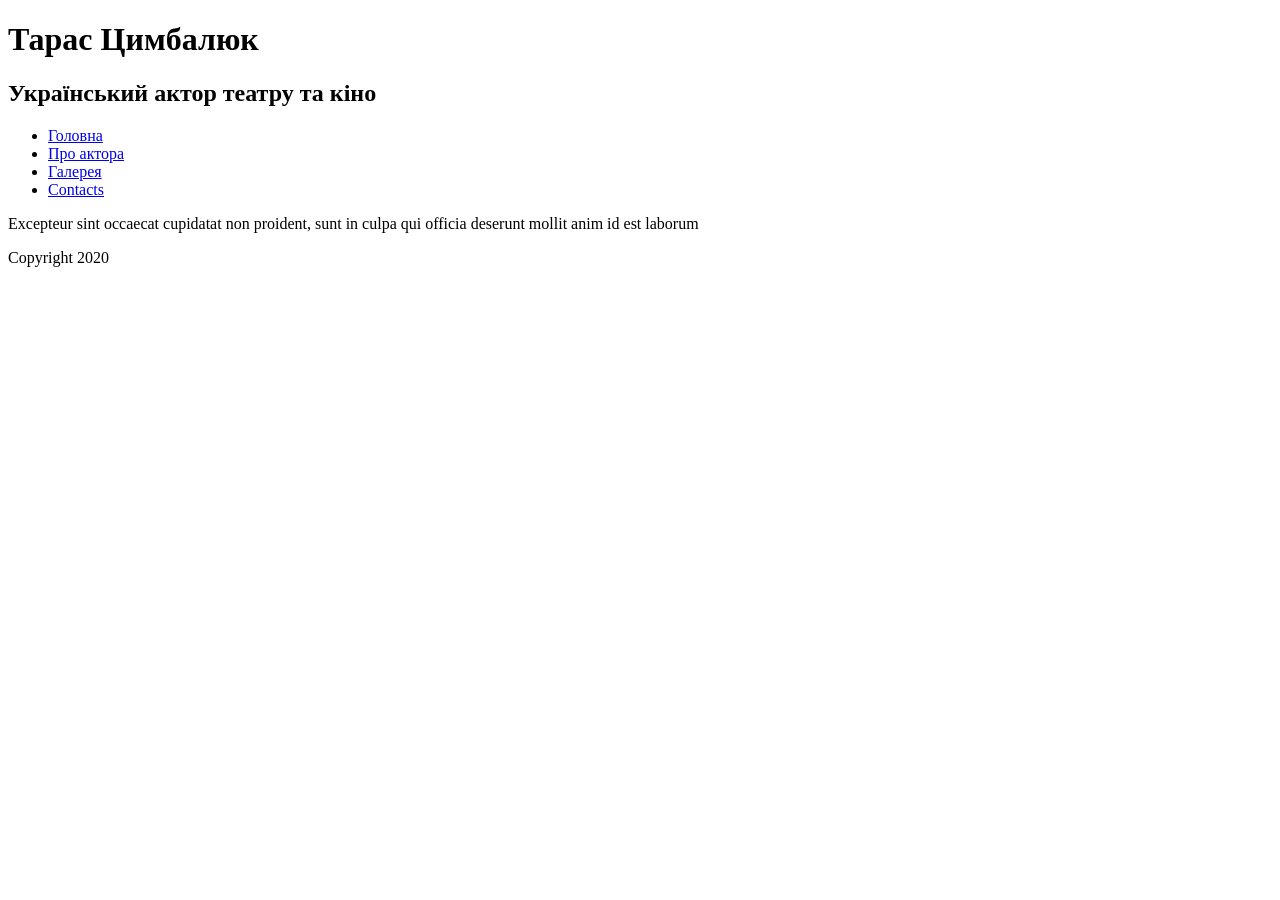
==== form.html @ bab1fbaa "Add files via upload" ====
<!DOCTYPE html>
<html lang="uk">
<head>
  <meta charset="UTF-8">
  <title>Contacts — My Site</title>
  <link rel="stylesheet" type="text/css" href="css/style.css">
</head>

<body>

<header>
  <h1>Тарас Цимбалюк</h1>
  <h2>Український актор театру та кіно</h2>
</header>

<nav>
  <ul>
    <li><a href="index.html">Головна</a></li>
    <li><a href="info.html">Про актора</a></li>
    <li><a href="gallery.html">Галерея</a></li>
    <li><a href="form.html">Contacts</a></li>
  </ul>
</nav>

<p>Excepteur sint occaecat cupidatat non proident, sunt in culpa qui officia deserunt mollit anim id est laborum</p>

<footer>
  <p>Copyright 2020</p>
</footer>

</body>
</html>
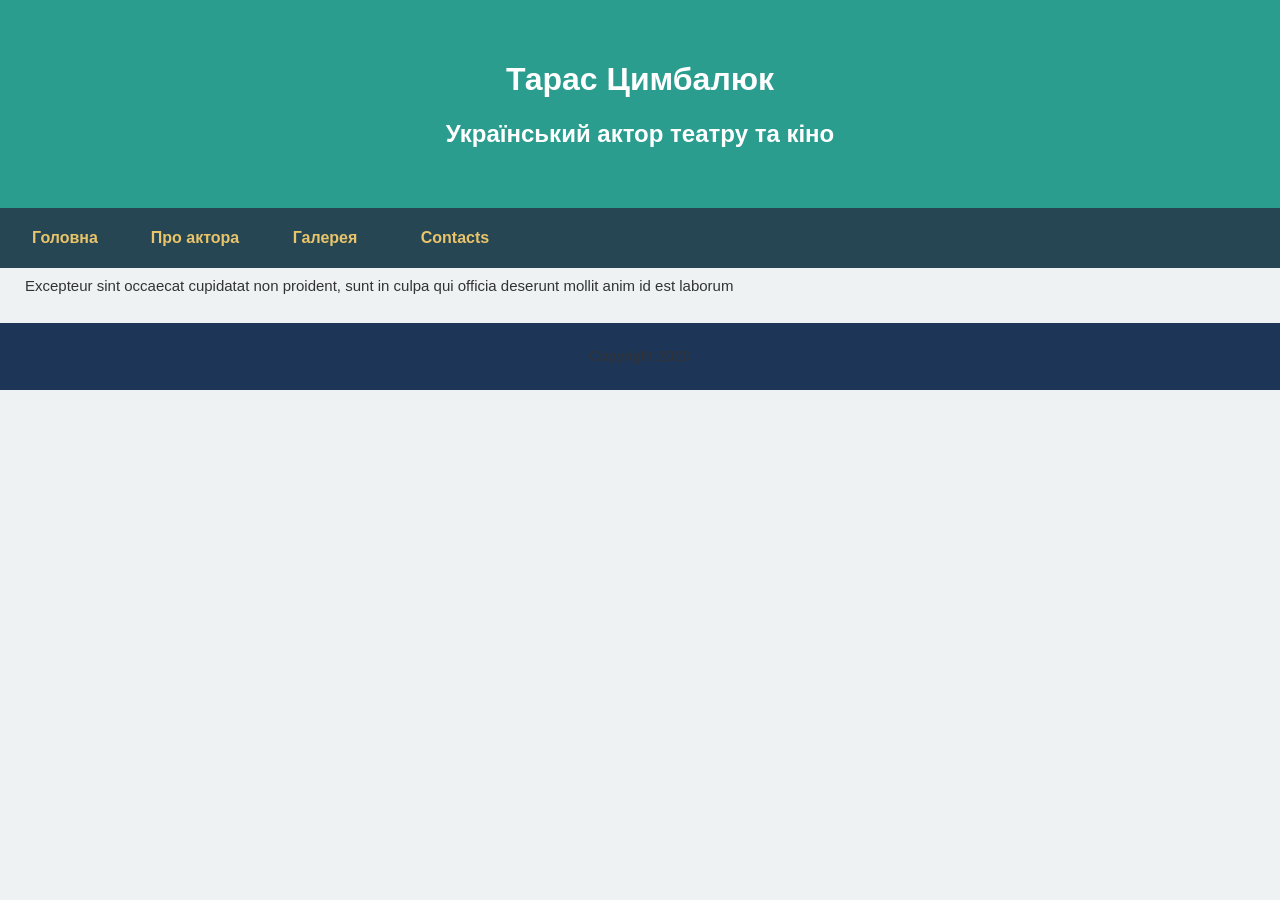
==== commit 487eb978: "Update form.html" ====
--- a/form.html
+++ b/form.html
@@ -3,7 +3,7 @@
 <head>
   <meta charset="UTF-8">
   <title>Contacts — My Site</title>
-  <link rel="stylesheet" type="text/css" href="css/style.css">
+  <link rel="stylesheet" type="text/css" href="style.css">
 </head>
 
 <body>
@@ -29,4 +29,4 @@
 </footer>
 
 </body>
-</html>+</html>
--- a/style.css
+++ b/style.css
@@ -0,0 +1,136 @@
+body {
+    font-family: Verdana, sans-serif;
+    font-size: 100%;
+    margin: 0;
+    background-color: #eef2f3;
+}
+
+ul {
+    padding: 0;
+    margin: 0;
+    list-style: none;
+}
+
+a {
+    text-decoration: none;
+}
+
+header {
+    padding: 40px 0;
+    background-color: #2a9d8f;
+}
+
+h1, h2 {
+    color: #ffffff;
+    text-align: center;
+}
+
+nav {
+    background-color: #264653;
+    min-height: 60px;
+}
+
+nav ul li {
+    float: left;
+    width: 130px;
+}
+
+nav ul li a {
+    display: block;
+    color: #e9c46a;
+    line-height: 3.8em;
+    font-weight: bold;
+    text-align: center;
+}
+
+nav ul li a:hover {
+    background-color: #e9c46a;
+    color: #264653;
+}
+
+p {
+    font-size: 15px;
+    line-height: 1.5;
+    margin-top: 0.5em;
+    margin-bottom: 0.5em;
+    color: #333333;
+    padding: 0 25px;
+}
+
+footer {
+    background-color: #1d3557;
+    color: #ffffff;
+    padding: 15px 0;
+    margin-top: 25px;
+    text-align: center;
+    clear: both;
+}
+
+/* Галерея спосіб 1 */
+.img-container {
+    text-align: center;
+    margin-top: 20px;
+    width: 100%;
+}
+
+.img-container ul {
+    list-style-type: none;
+    padding: 0;
+    margin: 0;
+}
+
+.img-container ul li {
+    display: inline-block;
+    width: 32%;
+    padding: 10px;
+}
+
+.img-container img {
+    width: 80%;
+    display: inline-block;
+    transition: 0.25s;
+}
+
+/* Галерея спосіб 2  */
+.inline-img {
+    text-align: center;
+    margin-top: 20px;
+}
+
+.inline-img img {
+    width: 250px;
+    display: inline-block;
+    border-radius: 15px;
+    margin: 10px;
+    transform: scale(0.95);
+    transition: .35s;
+    max-width: 35%;
+}
+
+.inline-img img:hover {
+    transform: scale(1);
+}
+
+.video-box{
+    text-align:center;
+    margin-top:20px;
+}
+
+.video-box video{
+    width:300px;
+    margin:10px;
+}
+
+/*Пытаюсь исправить фотки на всю стр в About*/
+
+.left {
+  width: 200px;  
+  float:left;
+  margin:10px;  
+}
+
+.right {
+  width: 200px; 
+  float:right;
+  margin:10px;  
+}
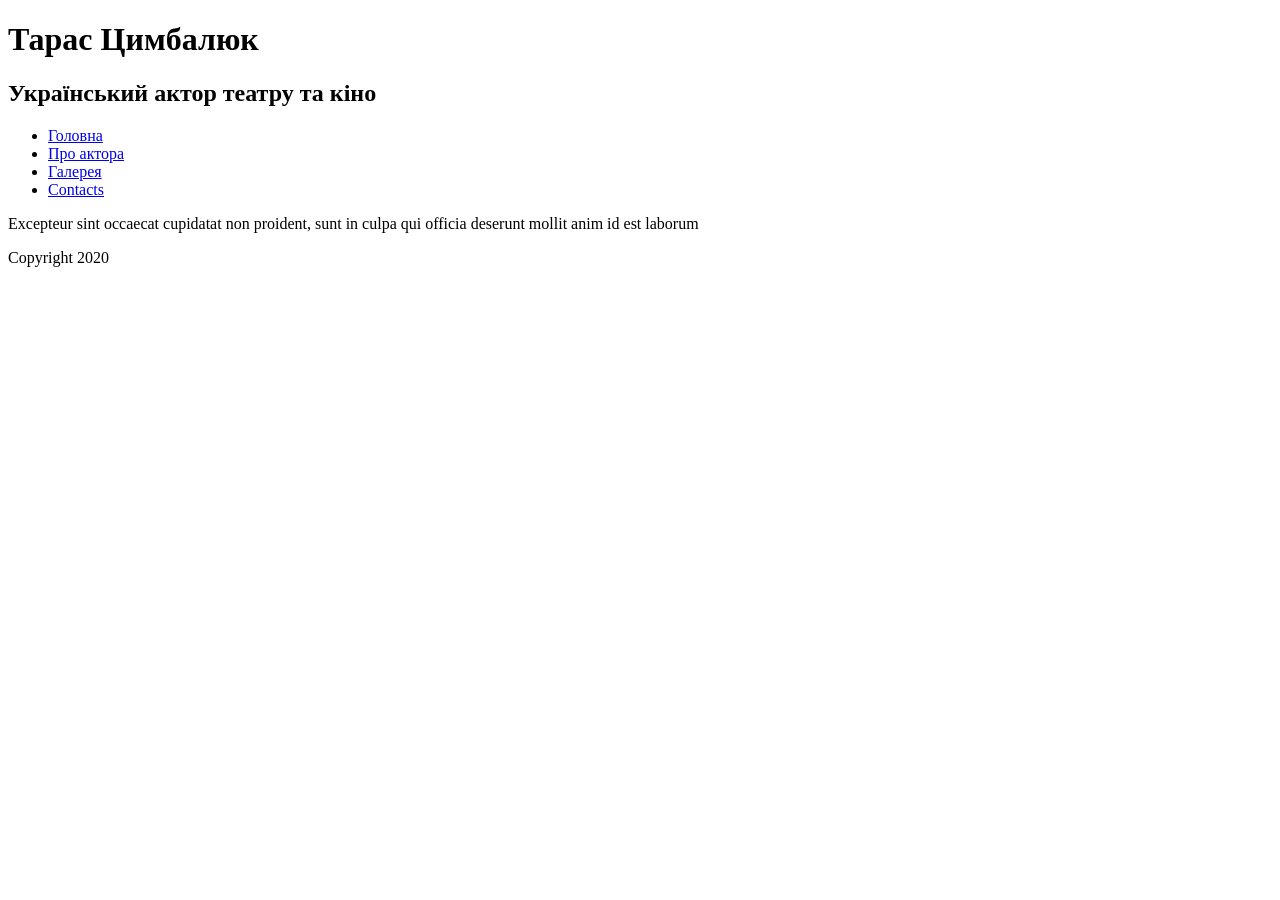
==== commit a0f29bca: "Update form.html" ====
--- a/form.html
+++ b/form.html
@@ -3,7 +3,7 @@
 <head>
   <meta charset="UTF-8">
   <title>Contacts — My Site</title>
-  <link rel="stylesheet" type="text/css" href="style.css">
+  <link rel="stylesheet" type="text/css" href="css/style.css">
 </head>
 
 <body>
